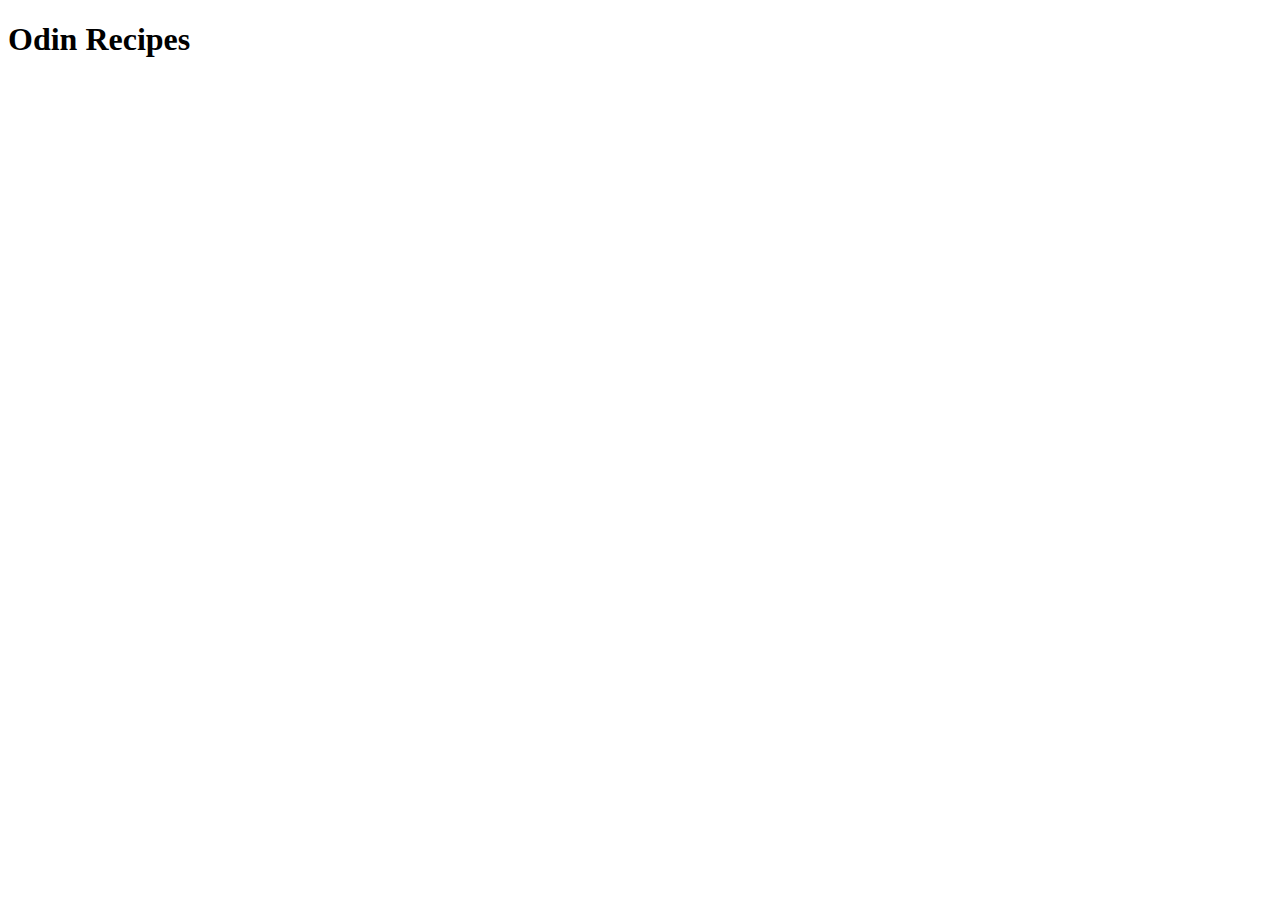
==== index.html @ 78d0f26b "Added index page" ====
<!DOCTYPE html>
<html lang="en">
<head>
    <meta charset="UTF-8">
    <meta name="viewport" content="width=device-width, initial-scale=1.0">
    <title>Odin Recipes</title>
</head>
<body>
    <h1>Odin Recipes</h1>
</body>
</html>
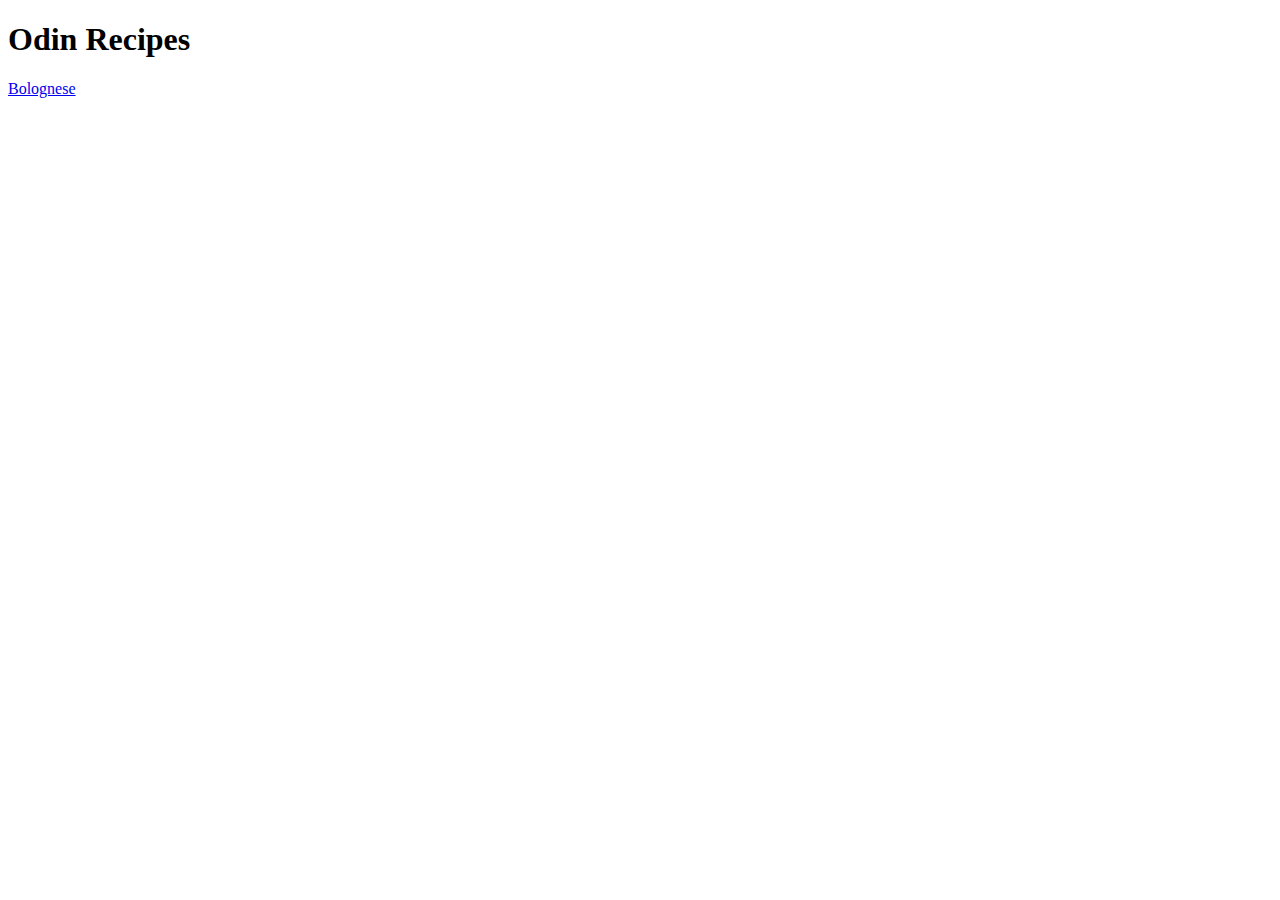
==== commit 07a9e9c6: "Added a target=blank to the link on Homepage" ====
--- a/index.html
+++ b/index.html
@@ -7,5 +7,6 @@
 </head>
 <body>
     <h1>Odin Recipes</h1>
+    <p><a href="recipes/Bolognese.html" target="_blank" rel="noreferrer">Bolognese</a></p>
 </body>
 </html>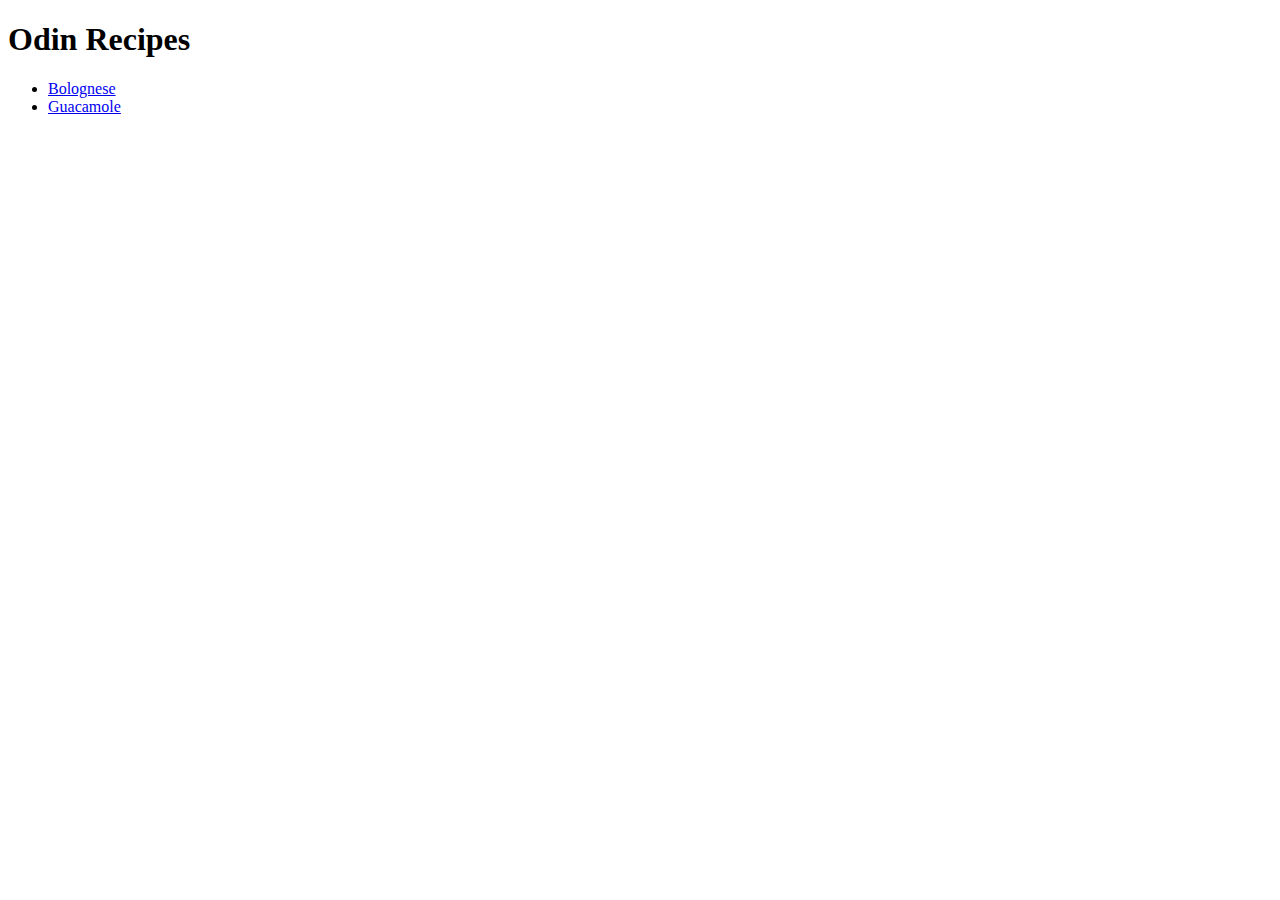
==== commit 8dbc77cd: "Added new recipe and linked to Homepage" ====
--- a/index.html
+++ b/index.html
@@ -7,6 +7,9 @@
 </head>
 <body>
     <h1>Odin Recipes</h1>
-    <p><a href="recipes/Bolognese.html" target="_blank" rel="noreferrer">Bolognese</a></p>
+    <ul>
+        <li><a href="recipes/Bolognese.html" target="_blank" rel="noreferrer">Bolognese</a></li>
+        <li><a href="recipes/Guacamole.html" target="_blank" rel="noreferrer">Guacamole</a></li>
+    </ul>
 </body>
 </html>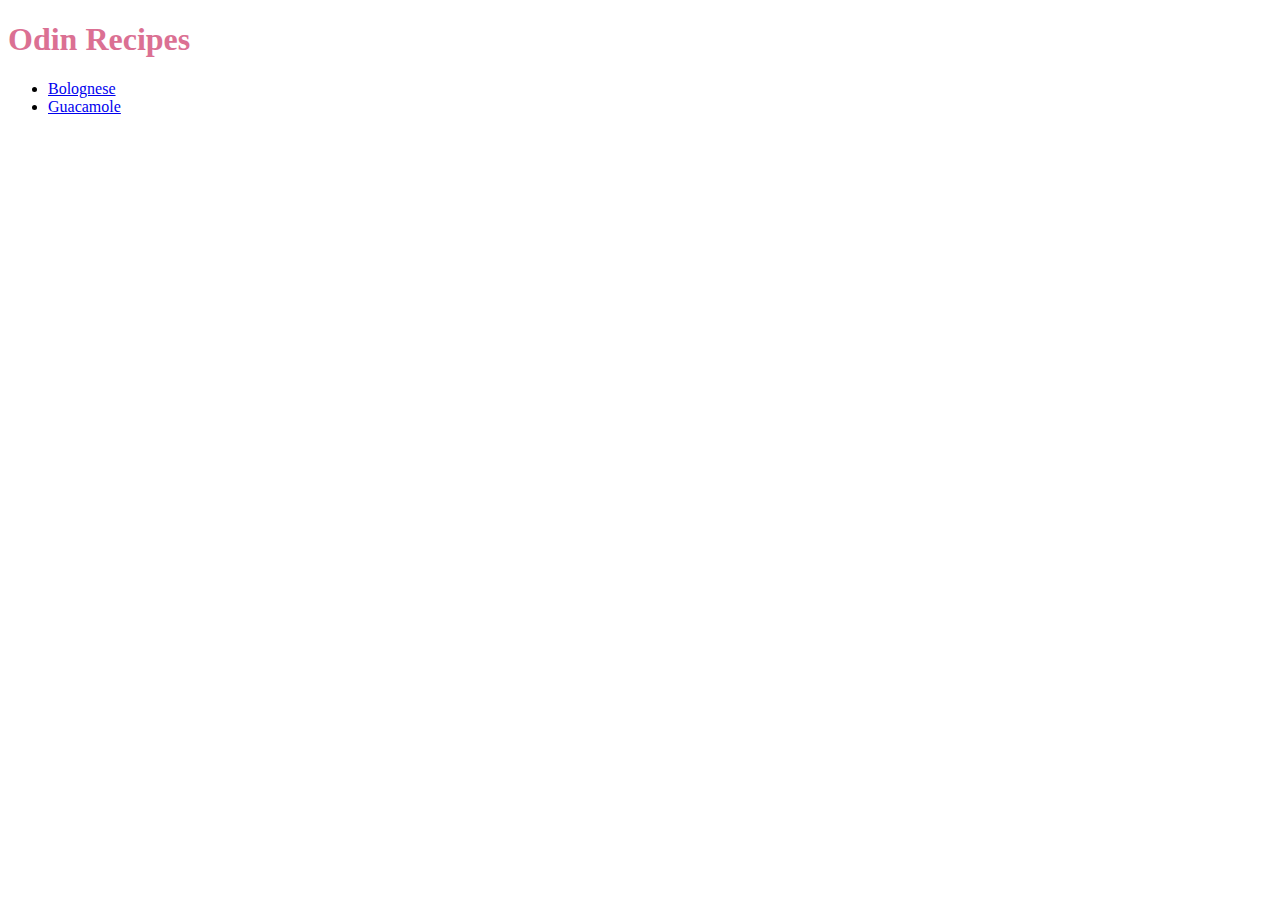
==== commit 4f62a067: "Created CSS file and changed Headline Color" ====
--- a/index.html
+++ b/index.html
@@ -1,6 +1,7 @@
 <!DOCTYPE html>
 <html lang="en">
 <head>
+    <link rel="stylesheet" href="styles.css">
     <meta charset="UTF-8">
     <meta name="viewport" content="width=device-width, initial-scale=1.0">
     <title>Odin Recipes</title>
@@ -8,8 +9,8 @@
 <body>
     <h1>Odin Recipes</h1>
     <ul>
-        <li><a href="recipes/Bolognese.html" target="_blank" rel="noreferrer">Bolognese</a></li>
-        <li><a href="recipes/Guacamole.html" target="_blank" rel="noreferrer">Guacamole</a></li>
+        <li><a href="recipes/bolognese.html" target="_blank" rel="noreferrer">Bolognese</a></li>
+        <li><a href="recipes/guacamole.html" target="_blank" rel="noreferrer">Guacamole</a></li>
     </ul>
 </body>
 </html>--- a/styles.css
+++ b/styles.css
@@ -0,0 +1,3 @@
+h1 {
+    color: palevioletred;
+}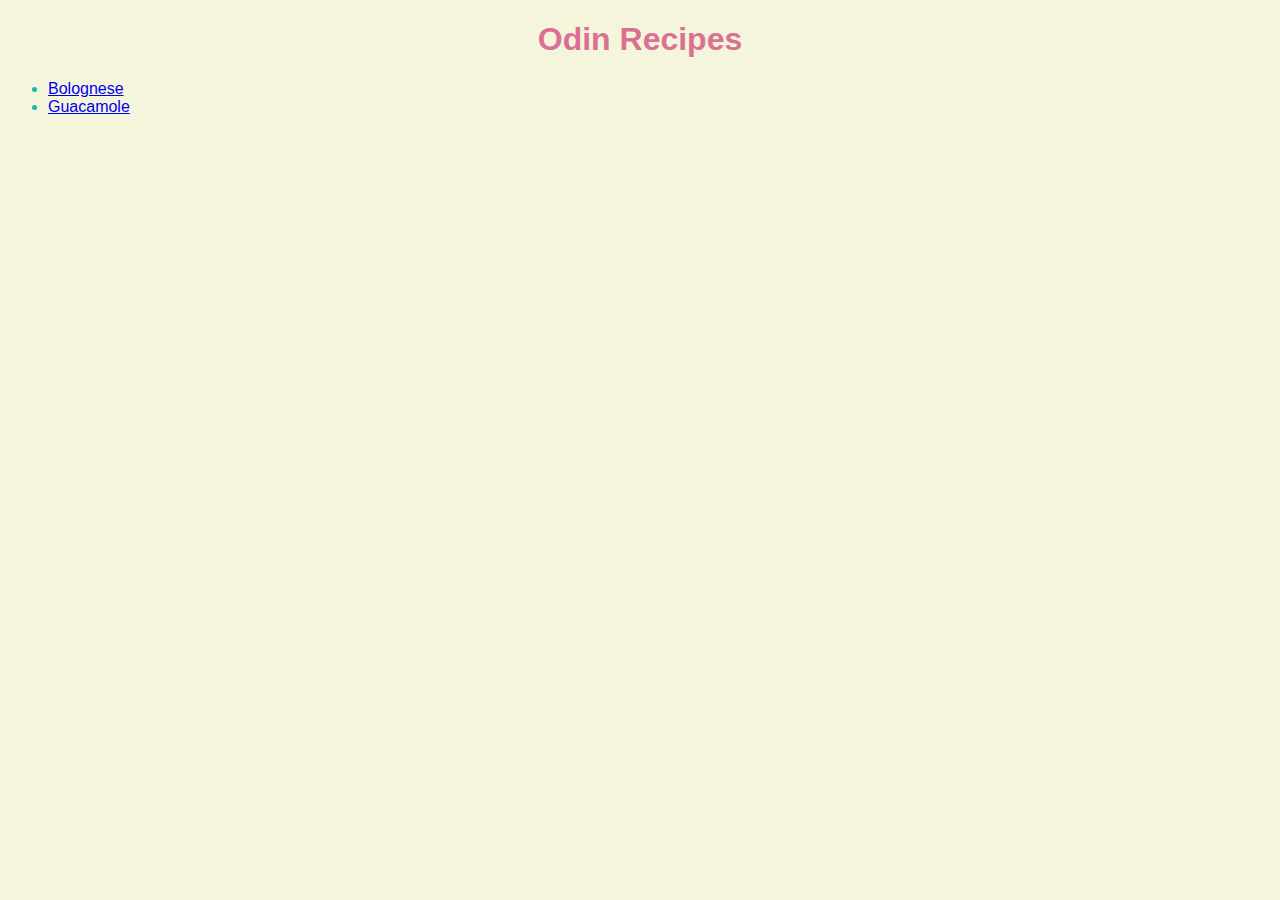
==== commit 0977cf25: "Adjusted the Recipe Website" ====
--- a/index.html
+++ b/index.html
@@ -7,10 +7,10 @@
     <title>Odin Recipes</title>
 </head>
 <body>
-    <h1>Odin Recipes</h1>
+    <h1 class="headline">Odin Recipes</h1>
     <ul>
-        <li><a href="recipes/bolognese.html" target="_blank" rel="noreferrer">Bolognese</a></li>
-        <li><a href="recipes/guacamole.html" target="_blank" rel="noreferrer">Guacamole</a></li>
+        <li class="recipe"><a href="recipes/bolognese.html" target="_blank" rel="noreferrer">Bolognese</a></li>
+        <li class="recipe"><a href="recipes/guacamole.html" target="_blank" rel="noreferrer">Guacamole</a></li>
     </ul>
 </body>
 </html>--- a/styles.css
+++ b/styles.css
@@ -1,3 +1,24 @@
-h1 {
+body {
+    font-family: Verdana, Geneva, Tahoma, sans-serif;
+    background-color:beige;
+}
+
+.headline {
     color: palevioletred;
+    text-align: center;
+}
+
+.recipe {
+    color: lightseagreen;
+}
+
+#bolognese, 
+#guacamole {
+    display: block;
+    margin-left: auto;
+    margin-right: auto;
+}
+
+.h2 {
+    text-align: center;
 }